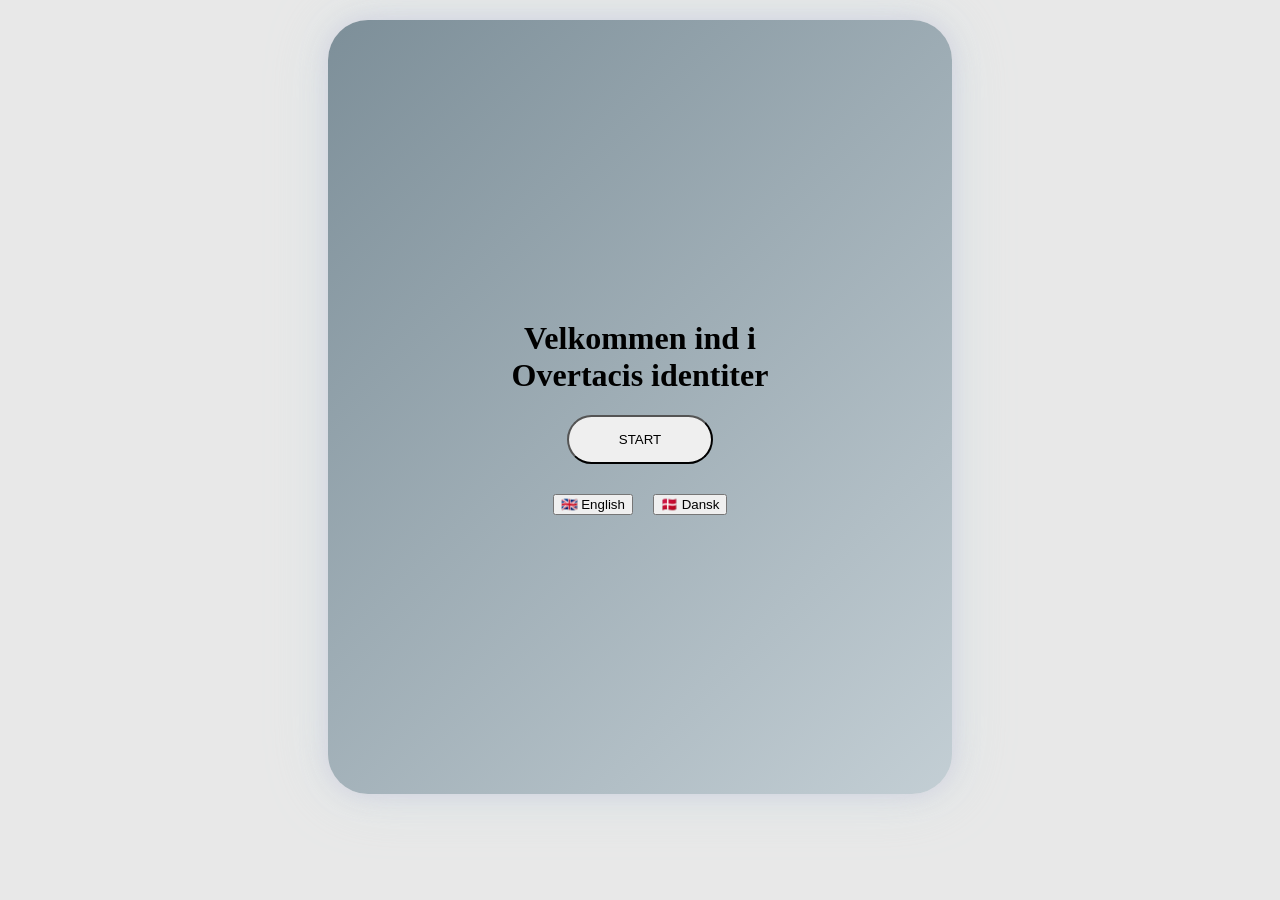
==== html/index.html @ 42c53576 "Har lavet onclick på min start knap på den danske side Den danske forside skal vha. START knappen fø" ====
<!DOCTYPE html>
<html lang="en">
<head>
    <meta charset="UTF-8">
    <meta name="viewport" content="width=device-width, initial-scale=1.0">
    <title>Ovartaci AR spejl</title>
    <link rel="stylesheet" href="/css/style.css">
</head>
<body>
  <div class="mirror-frame">
    <div class="mirro-led">
   
    <main class="container">
        <h1>Velkommen ind i<br> Overtacis identiter</h1>

      <button class="start-btn" onclick="window.location.href='kamera.html';">
        START
        </button>

   <div class="language-selector">
        <button onclick="window.location.href='index-eng.html';">
             🇬🇧 English </button>
        <button> 🇩🇰 Dansk </button>
    </div>
    </div>
</div>

</main>
    

</body>
</html>
---- css/style.css ----
body{
     background: #e8e8e8;
}
/* Ydre LED frame */
.mirror-frame {
    width: 600px;
    height: 750px;
    margin: 20px auto;

    padding: 12px;
    border-radius: 40px;

    background: linear-gradient(135deg, #7D8F99, #E6EEF2, #f3f1f3);
    background-size: 300% 300%;
    animation: glowMove 6s ease infinite;

    box-shadow:
        0 0 25px rgba(198, 193, 218, 0.6),
        0 0 60px rgba(196, 224, 227, 0.4);

    display: flex;
    align-items: center;
    justify-content: center;
    position: relative;
}

.mirror-led {
    width: 100%;
    height: 100%;
    border-radius: 30px;

    background: rgba(255, 255, 255, 0.15);
    backdrop-filter: blur(12px);

    display: flex;
    align-items: center;
    justify-content: center;

    color: white;
    font-size: 20px;

    box-shadow: inset 0 0 20px rgba(255,255,255,0.2);
}

/* Glow animation */
@keyframes glowMove {
    0% { background-position: 0% 50%; }
    50% { background-position: 100% 50%; }
    100% { background-position: 0% 50%; }
}

/* container inde i spejlet - centrerer indhold vandret og lodret */
.container {
    width: 100%;
    height: 100%;
    flex-direction: column;
    align-items: center;     
    justify-content: center; 
    text-align: center;
}

/* Styling af start btn*/
.start-btn {
    padding: 15px 50px;
    border-radius: 30px;
    cursor: pointer;
    align-content: center;
}

.start-btn:hover {
    background: rgba(255,255,255,0.25);
    transform: scale(1.05);
}

.language-selector {
    border: none;
    gap: 20px;
    
    display: flex;           
    justify-content: center; 
    align-items: center;
    width: 100%;             
    margin-top: 30px;
}
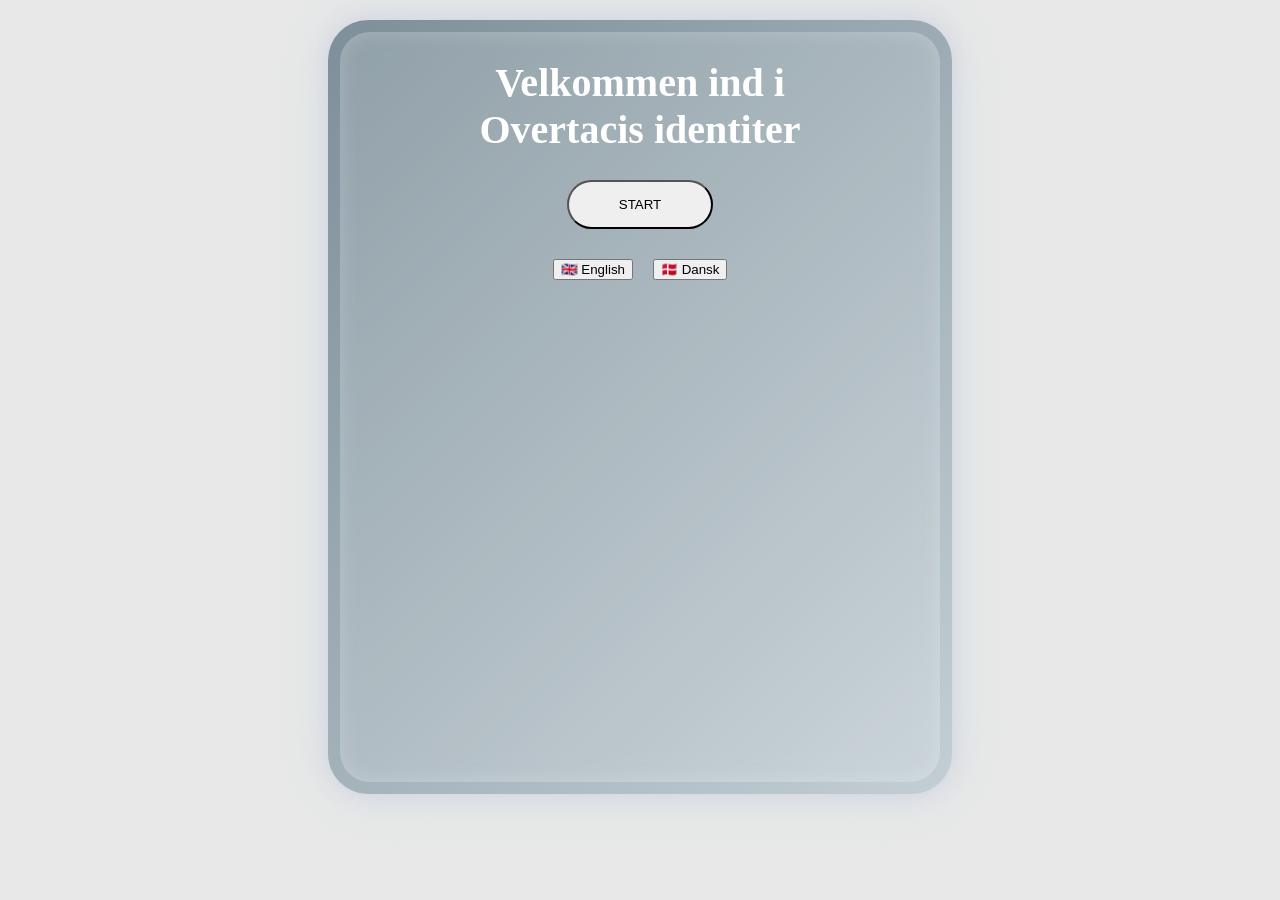
==== commit c7d7d3ff: "Kamera html Jeg har lavet kamera html som når man klikker på "start" fører en videre til om man vil " ====
--- a/html/index.html
+++ b/html/index.html
@@ -8,7 +8,7 @@
 </head>
 <body>
   <div class="mirror-frame">
-    <div class="mirro-led">
+    <div class="mirror-led">
    
     <main class="container">
         <h1>Velkommen ind i<br> Overtacis identiter</h1>
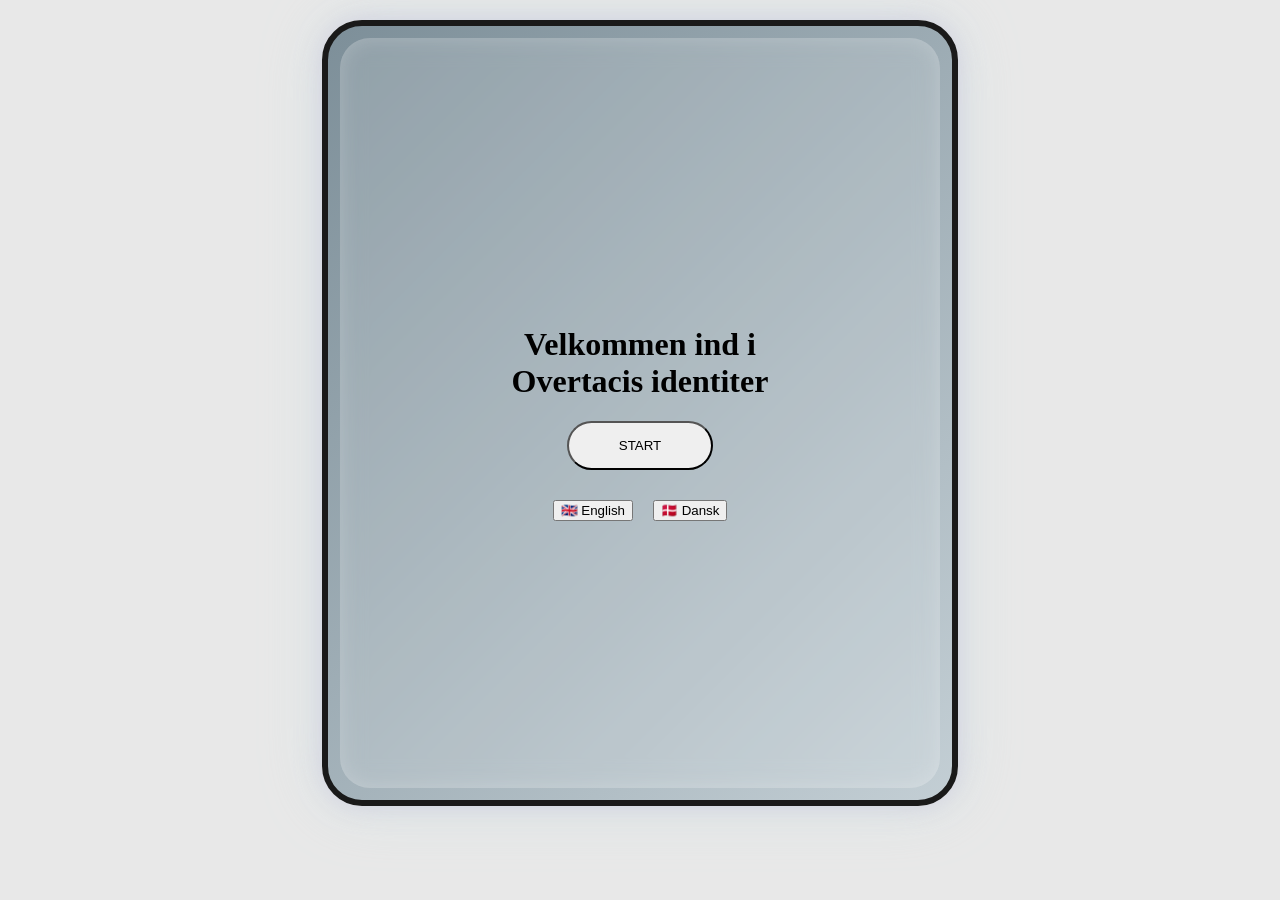
==== commit 93c2d7ce: "Lavet onclick på ja knapper" ====
--- a/html/index.html
+++ b/html/index.html
@@ -21,6 +21,7 @@
         <button onclick="window.location.href='index-eng.html';">
              🇬🇧 English </button>
         <button> 🇩🇰 Dansk </button>
+    
     </div>
     </div>
 </div>
--- a/css/style.css
+++ b/css/style.css
@@ -1,87 +1,114 @@
-body{
-     background: #e8e8e8;
+body {
+  background: #e8e8e8;
 }
 /* Ydre LED frame */
 .mirror-frame {
-    width: 600px;
-    height: 750px;
-    margin: 20px auto;
+  width: 600px;
+  height: 750px;
+  margin: 20px auto;
 
-    padding: 12px;
-    border-radius: 40px;
+  padding: 12px;
+  border-radius: 40px;
 
-    background: linear-gradient(135deg, #7D8F99, #E6EEF2, #f3f1f3);
-    background-size: 300% 300%;
-    animation: glowMove 6s ease infinite;
+  border: 6px solid #1a1a1a;
 
-    box-shadow:
-        0 0 25px rgba(198, 193, 218, 0.6),
-        0 0 60px rgba(196, 224, 227, 0.4);
+  background: linear-gradient(135deg, #7d8f99, #e6eef2, #f3f1f3);
+  background-size: 300% 300%;
+  animation: glowMove 6s ease infinite;
 
-    display: flex;
-    align-items: center;
-    justify-content: center;
-    position: relative;
+  box-shadow:
+    0 0 25px rgba(198, 193, 218, 0.6),
+    0 0 60px rgba(196, 224, 227, 0.4);
+
+  display: flex;
+  align-items: center;
+  justify-content: center;
+  position: relative;
 }
 
 .mirror-led {
-    width: 100%;
-    height: 100%;
-    border-radius: 30px;
+  width: 100%;
+  height: 100%;
+  border-radius: 30px;
 
-    background: rgba(255, 255, 255, 0.15);
-    backdrop-filter: blur(12px);
+  background: rgba(255, 255, 255, 0.15);
+  backdrop-filter: blur(12px);
 
-    display: flex;
-    align-items: center;
-    justify-content: center;
+  display: flex;
+  align-items: center;
+  justify-content: center;
 
-    color: white;
-    font-size: 20px;
+  box-shadow: inset 0 0 20px rgba(255, 255, 255, 0.2);
+}
 
-    box-shadow: inset 0 0 20px rgba(255,255,255,0.2);
+.ja-btn {
+  padding: 10px 20px;
+  border-radius: 30px;
+  margin-bottom: 20px;
+}
+
+.nej-btn {
+  padding: 10px 20px;
+  border-radius: 30px;
+  margin-bottom: 20px;
+}
+
+.yes-btn {
+  padding: 10px 20px;
+  border-radius: 30px;
+  margin-bottom: 20px;
+}
+
+.no-btn {
+  padding: 10px 20px;
+  border-radius: 30px;
+  margin-bottom: 20px;
 }
 
 /* Glow animation */
 @keyframes glowMove {
-    0% { background-position: 0% 50%; }
-    50% { background-position: 100% 50%; }
-    100% { background-position: 0% 50%; }
+  0% {
+    background-position: 0% 50%;
+  }
+  50% {
+    background-position: 100% 50%;
+  }
+  100% {
+    background-position: 0% 50%;
+  }
 }
 
 /* container inde i spejlet - centrerer indhold vandret og lodret */
 .container {
-    width: 100%;
-    height: 100%;
-    flex-direction: column;
-    align-items: center;     
-    justify-content: center; 
-    text-align: center;
+  width: 100%;
+  height: 100%;
+  flex-direction: column;
+  align-items: center;
+  justify-content: center;
+  text-align: center;
+  display: flex;
 }
 
 /* Styling af start btn*/
 .start-btn {
-    padding: 15px 50px;
-    border-radius: 30px;
-    cursor: pointer;
-    align-content: center;
+  padding: 15px 50px;
+  border-radius: 30px;
+  cursor: pointer;
+  align-content: center;
 }
 
 .start-btn:hover {
-    background: rgba(255,255,255,0.25);
-    transform: scale(1.05);
+  background: rgba(255, 255, 255, 0.25);
+  transform: scale(1.05);
 }
 
 .language-selector {
-    border: none;
-    gap: 20px;
-    
-    display: flex;           
-    justify-content: center; 
-    align-items: center;
-    width: 100%;             
-    margin-top: 30px;
+  border: none;
+  gap: 20px;
+
+  display: flex;
+  justify-content: center;
+  align-items: center;
+  width: 100%;
+  margin-top: 30px;
 }
-
-
-
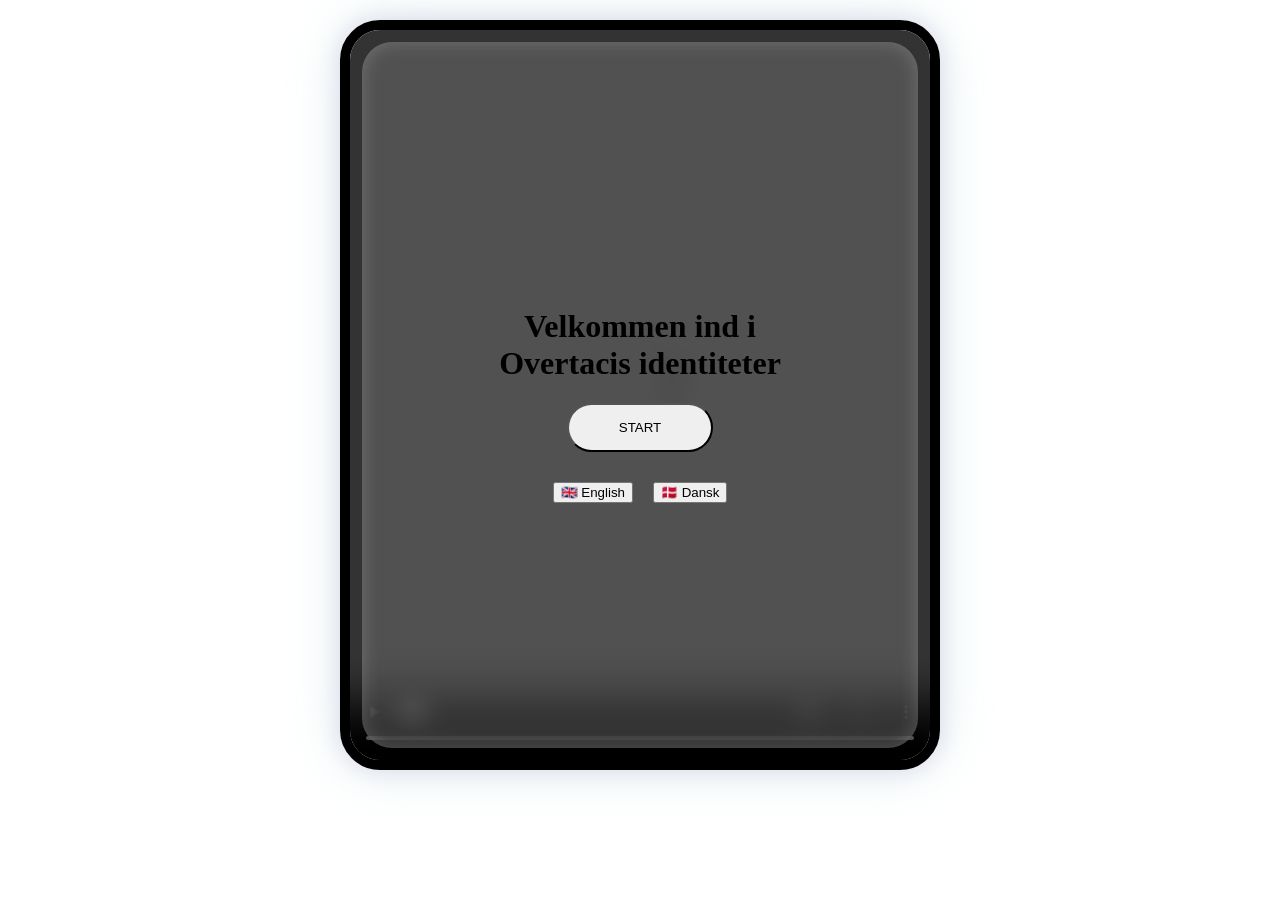
==== commit fecfc3ee: "video i mirror framen" ====
--- a/html/index.html
+++ b/html/index.html
@@ -4,30 +4,29 @@
     <meta charset="UTF-8">
     <meta name="viewport" content="width=device-width, initial-scale=1.0">
     <title>Ovartaci AR spejl</title>
-    <link rel="stylesheet" href="/css/style.css">
+    <link rel="stylesheet" href="../css/style.css">
 </head>
 <body>
   <div class="mirror-frame">
+    <video class="bg-video" autoplay muted loop playsinline controls>
+      <source src="../images/video.mp4" type="video/mp4">
+    </video>
+
     <div class="mirror-led">
-   
-    <main class="container">
-        <h1>Velkommen ind i<br> Overtacis identiter</h1>
+      <main class="container">
+        <h1>Velkommen ind i<br> Overtacis identiteter</h1>
 
-      <button class="start-btn" onclick="window.location.href='kamera.html';">
-        START
+        <button class="start-btn" onclick="window.location.href='kamera.html';">
+          START
         </button>
 
-   <div class="language-selector">
-        <button onclick="window.location.href='index-eng.html';">
-             🇬🇧 English </button>
-        <button> 🇩🇰 Dansk </button>
-    
+        <div class="language-selector">
+          <button onclick="window.location.href='index-eng.html';">🇬🇧 English</button>
+          <button>🇩🇰 Dansk</button>
+        </div>
+      </main>
     </div>
-    </div>
-</div>
-
-</main>
-    
+  </div>
 
 </body>
 </html>
--- a/css/style.css
+++ b/css/style.css
@@ -1,114 +1,128 @@
-body {
-  background: #e8e8e8;
+body{
+     background: transparent;
+     margin: 0;
 }
 /* Ydre LED frame */
 .mirror-frame {
-  width: 600px;
-  height: 750px;
-  margin: 20px auto;
+    width: 600px;
+    height: 750px;
+    margin: 20px auto;
 
-  padding: 12px;
-  border-radius: 40px;
+    padding: 12px;
+    border-radius: 40px;
 
-  border: 6px solid #1a1a1a;
+    background: transparent; /* video overtager */
+    background-size: 300% 300%;
 
-  background: linear-gradient(135deg, #7d8f99, #e6eef2, #f3f1f3);
-  background-size: 300% 300%;
-  animation: glowMove 6s ease infinite;
+    /* Black rounded frame */
+    border: 10px solid #000;
+    box-sizing: border-box;
+    background-clip: padding-box;
 
-  box-shadow:
-    0 0 25px rgba(198, 193, 218, 0.6),
-    0 0 60px rgba(196, 224, 227, 0.4);
+    box-shadow:
+        0 0 25px rgba(198, 193, 218, 0.6),
+        0 0 60px rgba(196, 224, 227, 0.4);
 
-  display: flex;
-  align-items: center;
-  justify-content: center;
-  position: relative;
+    display: flex;
+    align-items: center;
+    justify-content: center;
+    position: relative;
+    overflow: hidden;
+}
+
+/* Background video that fills the mirror */
+.bg-video {
+    position: absolute;
+    top: 0;
+    left: 0;
+    width: 100%;
+    height: 100%;
+    object-fit: cover;
+    z-index: 0;
 }
 
 .mirror-led {
-  width: 100%;
-  height: 100%;
-  border-radius: 30px;
+    width: 100%;
+    height: 100%;
+    border-radius: 30px;
 
-  background: rgba(255, 255, 255, 0.15);
-  backdrop-filter: blur(12px);
+    background: rgba(255, 255, 255, 0.15);
+    backdrop-filter: blur(12px);
 
-  display: flex;
-  align-items: center;
-  justify-content: center;
+    display: flex;
+    align-items: center;
+    justify-content: center;
 
-  box-shadow: inset 0 0 20px rgba(255, 255, 255, 0.2);
+    box-shadow: inset 0 0 20px rgba(255,255,255,0.2);
+    position: relative;
+    z-index: 1;
 }
 
-.ja-btn {
-  padding: 10px 20px;
-  border-radius: 30px;
-  margin-bottom: 20px;
+.ja-btn{
+    padding: 10px 20px;
+    border-radius: 30px;
+    margin-bottom: 20px;
 }
 
-.nej-btn {
-  padding: 10px 20px;
-  border-radius: 30px;
-  margin-bottom: 20px;
+.nej-btn{
+    padding: 10px 20px;
+    border-radius: 30px;
+    margin-bottom: 20px;
 }
 
-.yes-btn {
-  padding: 10px 20px;
-  border-radius: 30px;
-  margin-bottom: 20px;
+.yes-btn{
+    padding: 10px 20px;
+    border-radius: 30px;
+    margin-bottom: 20px;
 }
 
-.no-btn {
-  padding: 10px 20px;
-  border-radius: 30px;
-  margin-bottom: 20px;
+.no-btn{
+    padding: 10px 20px;
+    border-radius: 30px;
+    margin-bottom: 20px;
 }
 
 /* Glow animation */
 @keyframes glowMove {
-  0% {
-    background-position: 0% 50%;
-  }
-  50% {
-    background-position: 100% 50%;
-  }
-  100% {
-    background-position: 0% 50%;
-  }
+    0% { background-position: 0% 50%; }
+    50% { background-position: 100% 50%; }
+    100% { background-position: 0% 50%; }
 }
 
 /* container inde i spejlet - centrerer indhold vandret og lodret */
 .container {
-  width: 100%;
-  height: 100%;
-  flex-direction: column;
-  align-items: center;
-  justify-content: center;
-  text-align: center;
-  display: flex;
+    width: 100%;
+    height: 100%;
+    flex-direction: column;
+    align-items: center;     
+    justify-content: center; 
+    text-align: center;
+    display: flex;
 }
 
 /* Styling af start btn*/
 .start-btn {
-  padding: 15px 50px;
-  border-radius: 30px;
-  cursor: pointer;
-  align-content: center;
+    padding: 15px 50px;
+    border-radius: 30px;
+    cursor: pointer;
+    align-content: center;
 }
 
 .start-btn:hover {
-  background: rgba(255, 255, 255, 0.25);
-  transform: scale(1.05);
+    background: rgba(255,255,255,0.25);
+    transform: scale(1.05);
 }
 
 .language-selector {
-  border: none;
-  gap: 20px;
+    border: none;
+    gap: 20px;
+    
+    display: flex;           
+    justify-content: center; 
+    align-items: center;
+    width: 100%;             
+    margin-top: 30px;
+}
 
-  display: flex;
-  justify-content: center;
-  align-items: center;
-  width: 100%;
-  margin-top: 30px;
-}
+
+
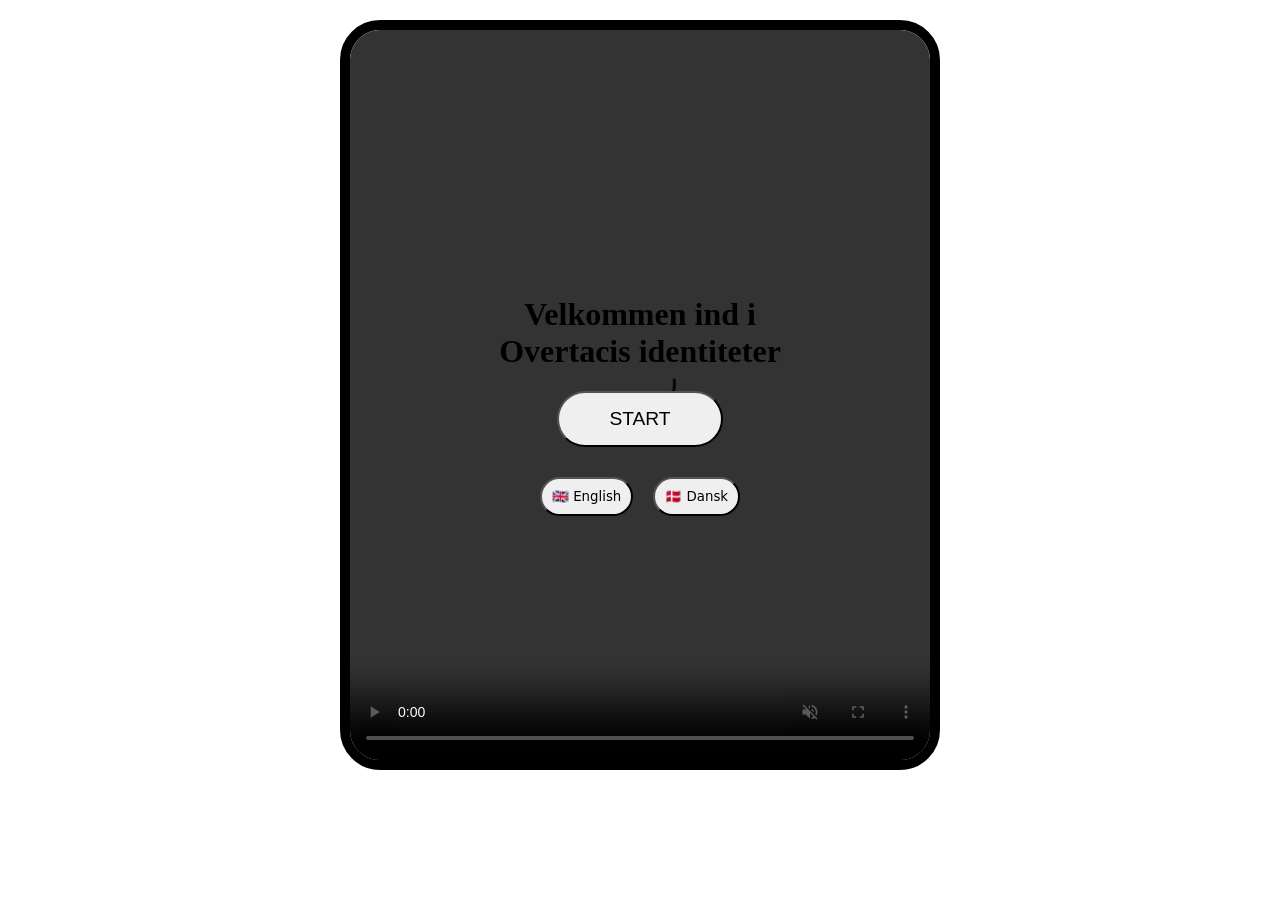
==== commit 5889506c: "ændringer i border radius på knapper i css for at få dem runde" ====
--- a/html/index.html
+++ b/html/index.html
@@ -23,6 +23,7 @@
         <div class="language-selector">
           <button onclick="window.location.href='index-eng.html';">🇬🇧 English</button>
           <button>🇩🇰 Dansk</button>
+          
         </div>
       </main>
     </div>
--- a/css/style.css
+++ b/css/style.css
@@ -1,128 +1,172 @@
-body{
-     background: transparent;
-     margin: 0;
+body {
+  background: transparent;
+  margin: 0;
 }
 /* Ydre LED frame */
 .mirror-frame {
-    width: 600px;
-    height: 750px;
-    margin: 20px auto;
+  width: 600px;
+  height: 750px;
+  margin: 20px auto;
 
-    padding: 12px;
-    border-radius: 40px;
+  padding: 12px;
+  border-radius: 40px;
 
-    background: transparent; /* video overtager */
-    background-size: 300% 300%;
+  background: transparent; /* video overtager */
+  background-size: 300% 300%;
 
-    /* Black rounded frame */
-    border: 10px solid #000;
-    box-sizing: border-box;
-    background-clip: padding-box;
+  /* Black rounded frame */
+  border: 10px solid #000;
+  box-sizing: border-box;
+  background-clip: padding-box;
 
-    box-shadow:
-        0 0 25px rgba(198, 193, 218, 0.6),
-        0 0 60px rgba(196, 224, 227, 0.4);
-
-    display: flex;
-    align-items: center;
-    justify-content: center;
-    position: relative;
-    overflow: hidden;
+  display: flex;
+  align-items: center;
+  justify-content: center;
+  position: relative;
+  overflow: hidden;
 }
 
 /* Background video that fills the mirror */
 .bg-video {
-    position: absolute;
-    top: 0;
-    left: 0;
-    width: 100%;
-    height: 100%;
-    object-fit: cover;
-    z-index: 0;
+  position: absolute;
+  top: 0;
+  left: 0;
+  width: 100%;
+  height: 100%;
+  object-fit: cover;
+  z-index: 0;
 }
 
 .mirror-led {
-    width: 100%;
-    height: 100%;
-    border-radius: 30px;
+  width: 100%;
+  height: 100%;
+  border-radius: 30px;
 
-    background: rgba(255, 255, 255, 0.15);
-    backdrop-filter: blur(12px);
-
-    display: flex;
-    align-items: center;
-    justify-content: center;
-
-    box-shadow: inset 0 0 20px rgba(255,255,255,0.2);
-    position: relative;
-    z-index: 1;
+  display: flex;
+  align-items: center;
+  justify-content: center;
+  position: relative;
+  z-index: 1;
 }
 
-.ja-btn{
-    padding: 10px 20px;
-    border-radius: 30px;
-    margin-bottom: 20px;
+.ja-btn {
+  padding: 10px 20px;
+  border-radius: 30px;
+  margin-bottom: 20px;
 }
 
-.nej-btn{
-    padding: 10px 20px;
-    border-radius: 30px;
-    margin-bottom: 20px;
+.nej-btn {
+  padding: 10px 20px;
+  border-radius: 30px;
+  margin-bottom: 20px;
 }
 
-.yes-btn{
-    padding: 10px 20px;
-    border-radius: 30px;
-    margin-bottom: 20px;
+.yes-btn {
+  padding: 10px 20px;
+  border-radius: 30px;
+  margin-bottom: 20px;
 }
 
-.no-btn{
-    padding: 10px 20px;
-    border-radius: 30px;
-    margin-bottom: 20px;
-}
-
-/* Glow animation */
-@keyframes glowMove {
-    0% { background-position: 0% 50%; }
-    50% { background-position: 100% 50%; }
-    100% { background-position: 0% 50%; }
+.no-btn {
+  padding: 10px 20px;
+  border-radius: 30px;
+  margin-bottom: 20px;
 }
 
 /* container inde i spejlet - centrerer indhold vandret og lodret */
 .container {
-    width: 100%;
-    height: 100%;
-    flex-direction: column;
-    align-items: center;     
-    justify-content: center; 
-    text-align: center;
-    display: flex;
+  width: 100%;
+  height: 100%;
+  flex-direction: column;
+  align-items: center;
+  justify-content: center;
+  text-align: center;
+  display: flex;
 }
 
 /* Styling af start btn*/
 .start-btn {
-    padding: 15px 50px;
-    border-radius: 30px;
-    cursor: pointer;
-    align-content: center;
+  padding: 15px 50px;
+  border-radius: 30px;
+  cursor: pointer;
+  align-content: center;
+  font-size: larger;
 }
 
 .start-btn:hover {
-    background: rgba(255,255,255,0.25);
-    transform: scale(1.05);
+  background: rgba(255, 255, 255, 0.25);
+  transform: scale(1.05);
 }
 
 .language-selector {
-    border: none;
-    gap: 20px;
-    
-    display: flex;           
-    justify-content: center; 
-    align-items: center;
-    width: 100%;             
-    margin-top: 30px;
+  gap: 20px;
+  display: flex;
+  justify-content: center;
+  align-items: center;
+  width: 100%;
+  margin-top: 30px;
 }
 
+.language-selector button {
+border-radius: 30px;
+padding: 10px;
+font-family: system-ui, -apple-system, BlinkMacSystemFont, 'Segoe UI', Roboto, Oxygen, Ubuntu, Cantarell, 'Open Sans', 'Helvetica Neue', sans-serif 
+}
 
+/*Styling af identitetet knapper*/
+.grid {
+  display: grid;
+  grid-template-columns: 1fr 1fr;
+  gap: 35px 25px;
+  justify-items: center;
+  margin-top: 25px;
+}
 
+.identitet-card {
+  text-decoration: none;
+  color: black;
+  display: flex;
+  flex-direction: column;
+  align-items: center;
+  transition: 0.3s ease;
+  cursor: pointer;
+}
+
+.identitet-card:hover {
+  transform: scale(1.05);
+}
+
+.identitet-cirkel {
+  width: 120px;
+  height: 120px;
+  background: white;
+  border-radius: 50%;
+  overflow: hidden;
+  display: flex;
+  justify-content: center;
+  align-items: center;
+  box-shadow: 0 4px 10px rgba(0, 0, 0, 0.15);
+}
+
+.identitet-card img {
+  width: 80%;
+  height: auto;
+}
+
+.identitet-card h2 {
+  margin-top: 10px;
+  font-size: 12px;
+  font-weight: bold;
+  text-align: center;
+}
+
+.valg-identitet h1 {
+  font-size: 38px;
+  color: #6e7458;
+  margin-bottom: 10px;
+}
+
+.underoverskrift {
+  font-size: 14px;
+  line-height: 1.3;
+}
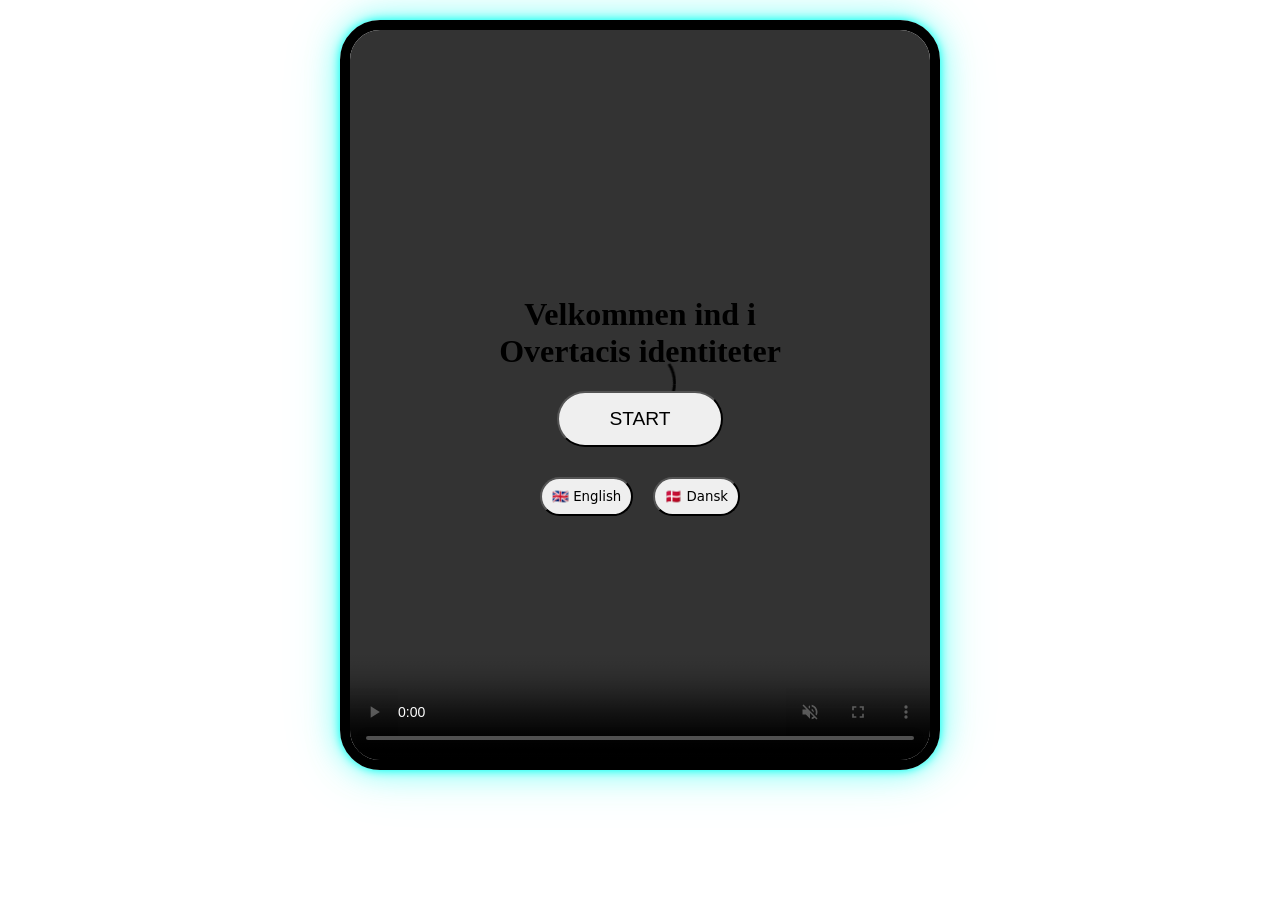
==== commit d8618632: "ændring" ====
--- a/html/index.html
+++ b/html/index.html
@@ -29,5 +29,17 @@
     </div>
   </div>
 
+
+<script>
+  const baseTitle = "Ovartaci AR spejl";
+  const glyphs = ["✦", "✧", "✨", "⋆", "˚", "✺", "⚡", "·", "*", "꩜"];
+  let f = 0;
+  setInterval(() => {
+    const a = glyphs[f % glyphs.length];
+    const b = glyphs[(f + 4) % glyphs.length];
+    document.title = `${a}${b} ${baseTitle} ${b}${a}`;
+    f++;
+  }, 250);
+</script>
 </body>
 </html>
--- a/css/style.css
+++ b/css/style.css
@@ -1,12 +1,25 @@
-body {
-  background: transparent;
-  margin: 0;
+
+:root {
+  /* Farver */
+--Salviegrøn: #656F57;
+--Sort: #000000; 
+--Hvid: #ffffff; 
+}
+
+body{
+     background: transparent;
+     margin: 0;
 }
 /* Ydre LED frame */
 .mirror-frame {
   width: 600px;
   height: 750px;
   margin: 20px auto;
+
+  box-shadow:
+    0 0 10px #00fff2,
+    0 0 30px rgba(0, 255, 242, 0.5),
+    0 0 60px rgba(0, 255, 242, 0.2);
 
   padding: 12px;
   border-radius: 40px;
@@ -93,6 +106,14 @@
   font-size: larger;
 }
 
+.tilbage-btn{
+    position: absolute;
+    top: 20px;
+    left: 20px;
+    border-radius: 30px;
+  padding: 5px;
+}
+
 .start-btn:hover {
   background: rgba(255, 255, 255, 0.25);
   transform: scale(1.05);
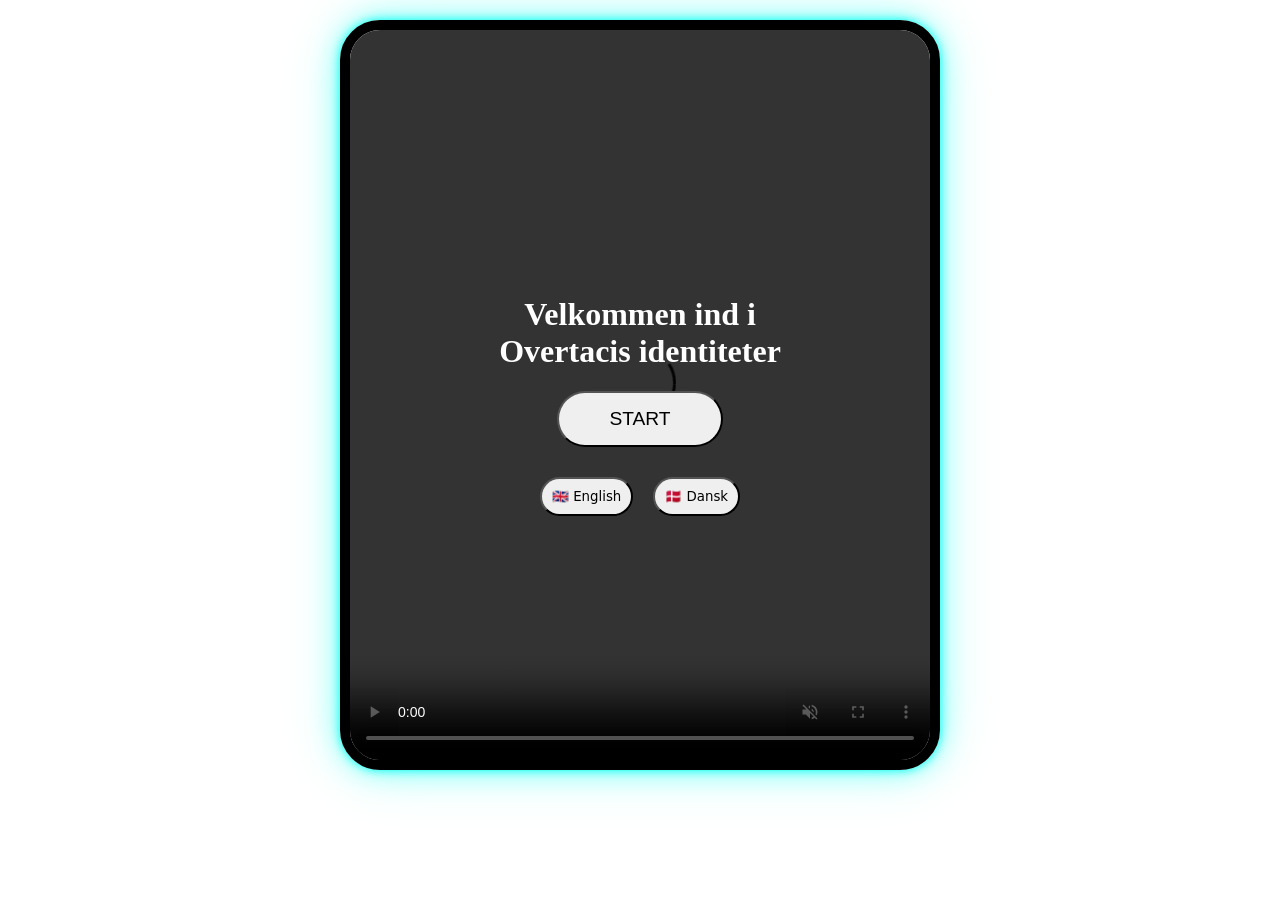
==== commit 75e0160b: "ændring af tekstfarve" ====
--- a/html/index.html
+++ b/html/index.html
@@ -30,16 +30,5 @@
   </div>
 
 
-<script>
-  const baseTitle = "Ovartaci AR spejl";
-  const glyphs = ["✦", "✧", "✨", "⋆", "˚", "✺", "⚡", "·", "*", "꩜"];
-  let f = 0;
-  setInterval(() => {
-    const a = glyphs[f % glyphs.length];
-    const b = glyphs[(f + 4) % glyphs.length];
-    document.title = `${a}${b} ${baseTitle} ${b}${a}`;
-    f++;
-  }, 250);
-</script>
 </body>
 </html>
--- a/css/style.css
+++ b/css/style.css
@@ -97,6 +97,10 @@
   display: flex;
 }
 
+.container h1 {
+  color: #ffffff;
+}
+
 /* Styling af start btn*/
 .start-btn {
   padding: 15px 50px;
@@ -183,7 +187,7 @@
 
 .valg-identitet h1 {
   font-size: 38px;
-  color: #6e7458;
+  color: #000000;
   margin-bottom: 10px;
 }
 
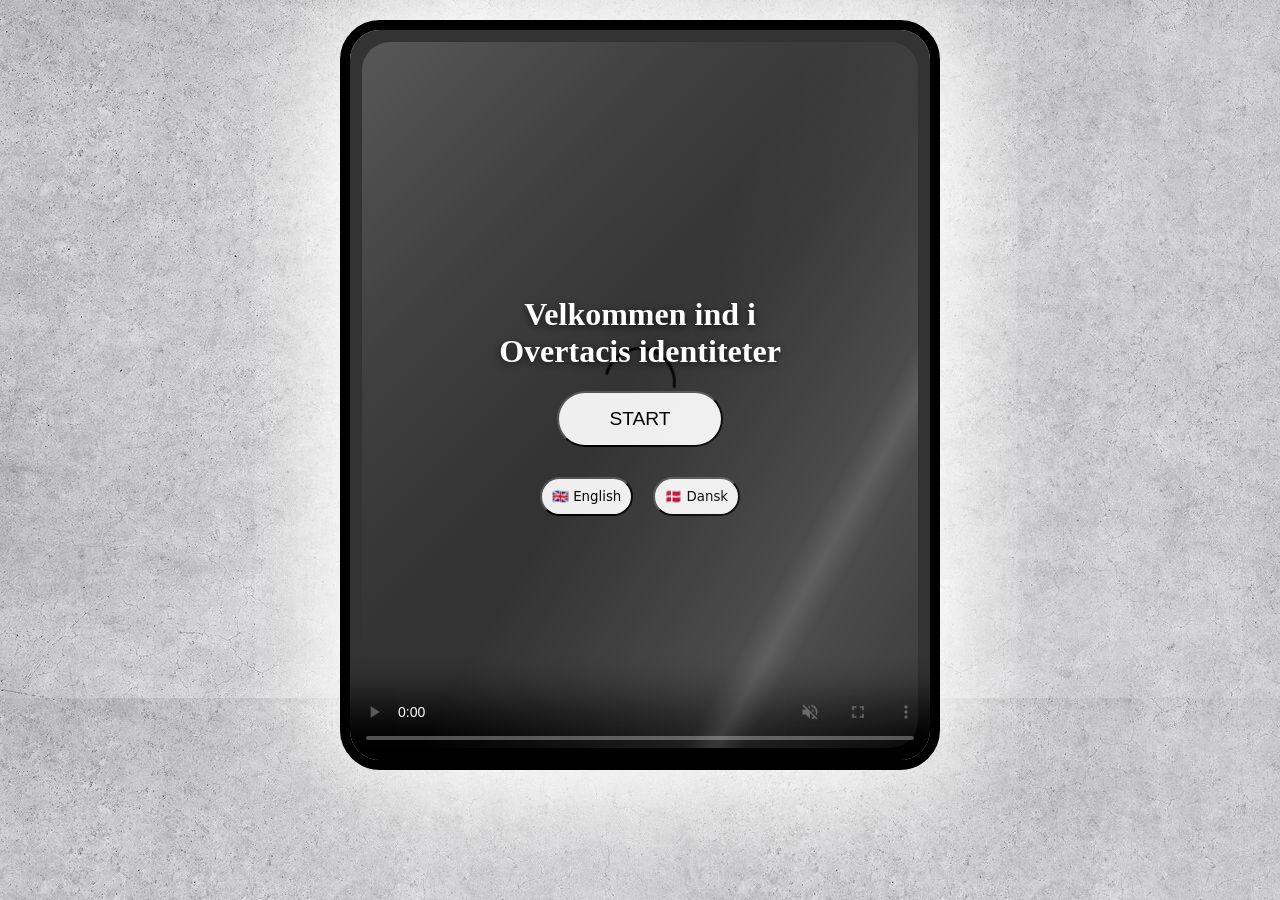
==== commit 4eebeead: "LocalStorage Tilføjet i HTML og JavaScript forhold til sprog" ====
--- a/html/index.html
+++ b/html/index.html
@@ -1,5 +1,5 @@
 <!DOCTYPE html>
-<html lang="en">
+<html lang="da">
 <head>
     <meta charset="UTF-8">
     <meta name="viewport" content="width=device-width, initial-scale=1.0">
@@ -21,14 +21,28 @@
         </button>
 
         <div class="language-selector">
-          <button onclick="window.location.href='index-eng.html';">🇬🇧 English</button>
-          <button>🇩🇰 Dansk</button>
+         <button onclick="chooseLanguage('en')">🇬🇧 English</button>
+         
+         <button onclick="chooseLanguage('da')">🇩🇰 Dansk</button>
           
         </div>
       </main>
     </div>
   </div>
 
+    <script>
+    function chooseLanguage(language) {
 
+      localStorage.setItem("sprog", language);
+
+      if (language === "en") {
+        window.location.href = "index-eng.html";
+      } else {
+        window.location.href = "index.html";
+      }
+
+    }
+    </script>
+    
 </body>
 </html>
--- a/css/style.css
+++ b/css/style.css
@@ -1,15 +1,15 @@
-
 :root {
   /* Farver */
---Salviegrøn: #656F57;
---Sort: #000000; 
---Hvid: #ffffff; 
-}
-
-body{
-     background: transparent;
-     margin: 0;
-}
+  --Salviegrøn: #656f57;
+  --Sort: #000000;
+  --Hvid: #ffffff;
+}
+
+body {
+  background-image: url("../images/beton.jpg");
+  margin: 0;
+}
+
 /* Ydre LED frame */
 .mirror-frame {
   width: 600px;
@@ -17,9 +17,9 @@
   margin: 20px auto;
 
   box-shadow:
-    0 0 10px #00fff2,
-    0 0 30px rgba(0, 255, 242, 0.5),
-    0 0 60px rgba(0, 255, 242, 0.2);
+    0 0 100px #ffffff,
+    0 0 150px rgba(255, 255, 255, 0.8),
+    0 0 250px rgba(255, 255, 255, 0.6);
 
   padding: 12px;
   border-radius: 40px;
@@ -62,6 +62,67 @@
   z-index: 1;
 }
 
+/* Spejlrefleks-overlay */
+.mirror-led::before {
+  content: "";
+  position: absolute;
+  inset: 0;
+  border-radius: 28px;
+  z-index: 2;
+  pointer-events: none;
+
+  /* Diagonal lysstreg fra øverste venstre hjørne */
+  background: linear-gradient(
+    135deg,
+    rgba(255, 255, 255, 0.18) 0%,
+    rgba(255, 255, 255, 0.07) 25%,
+    transparent 50%
+  );
+}
+
+/* Animeret glimtende lysstreg */
+.mirror-led::after {
+  content: "";
+  position: absolute;
+  inset: 0;
+  border-radius: 28px;
+  z-index: 2;
+  pointer-events: none;
+  overflow: hidden;
+
+  background: linear-gradient(
+    120deg,
+    transparent 30%,
+    rgba(255, 255, 255, 0.12) 48%,
+    rgba(255, 255, 255, 0.22) 50%,
+    rgba(255, 255, 255, 0.12) 52%,
+    transparent 70%
+  );
+  background-size: 200% 100%;
+  animation: spejl-glim 6s ease-in-out infinite;
+}
+
+@keyframes spejl-glim {
+  0% {
+    background-position: -100% 0;
+    opacity: 0;
+  }
+  10% {
+    opacity: 1;
+  }
+  40% {
+    background-position: 200% 0;
+    opacity: 1;
+  }
+  50% {
+    opacity: 0;
+  }
+  100% {
+    opacity: 0;
+    background-position: 200% 0;
+  }
+}
+
 .ja-btn {
   padding: 10px 20px;
   border-radius: 30px;
@@ -98,7 +159,8 @@
 }
 
 .container h1 {
-  color: #ffffff;
+  color: var(--Hvid);
+  text-shadow: 0 2px 8px rgba(0, 0, 0, 0.8);
 }
 
 /* Styling af start btn*/
@@ -110,15 +172,39 @@
   font-size: larger;
 }
 
-.tilbage-btn{
-    position: absolute;
-    top: 20px;
-    left: 20px;
-    border-radius: 30px;
+.start-btn:hover {
+  background: rgba(255, 255, 255, 0.25);
+  transform: scale(1.05);
+}
+
+.tilbage-btn {
+  position: absolute;
+  top: 20px;
+  left: 20px;
+  border-radius: 30px;
   padding: 5px;
 }
-
-.start-btn:hover {
+.tilbage-btn:hover {
+  background: rgba(255, 255, 255, 0.25);
+  transform: scale(1.05);
+}
+
+.ja-btn:hover{
+  background: rgba(255, 255, 255, 0.25);
+  transform: scale(1.05);
+}
+
+.nej-btn:hover{
+  background: rgba(255, 255, 255, 0.25);
+  transform: scale(1.05);
+}
+
+.yes-btn:hover{
+  background: rgba(255, 255, 255, 0.25);
+  transform: scale(1.05);
+}
+
+.no-btn:hover{
   background: rgba(255, 255, 255, 0.25);
   transform: scale(1.05);
 }
@@ -133,9 +219,25 @@
 }
 
 .language-selector button {
-border-radius: 30px;
-padding: 10px;
-font-family: system-ui, -apple-system, BlinkMacSystemFont, 'Segoe UI', Roboto, Oxygen, Ubuntu, Cantarell, 'Open Sans', 'Helvetica Neue', sans-serif 
+  border-radius: 30px;
+  padding: 10px;
+  font-family:
+    system-ui,
+    -apple-system,
+    BlinkMacSystemFont,
+    "Segoe UI",
+    Roboto,
+    Oxygen,
+    Ubuntu,
+    Cantarell,
+    "Open Sans",
+    "Helvetica Neue",
+    sans-serif;
+}
+
+.language-selector button:hover {
+  background: rgba(255, 255, 255, 0.25);
+  transform: scale(1.05);
 }
 
 /*Styling af identitetet knapper*/
@@ -149,7 +251,7 @@
 
 .identitet-card {
   text-decoration: none;
-  color: black;
+  color: var(--Sort);
   display: flex;
   flex-direction: column;
   align-items: center;
@@ -164,7 +266,7 @@
 .identitet-cirkel {
   width: 120px;
   height: 120px;
-  background: white;
+  background: var(--Hvid);
   border-radius: 50%;
   overflow: hidden;
   display: flex;
@@ -176,6 +278,16 @@
 .identitet-card img {
   width: 80%;
   height: auto;
+}
+
+.identitet-card img[alt="Fuglen i paradis"],
+.identitet-card img[alt="Bird of Paradise"] {
+  width: 130%;
+}
+
+.identitet-card img[alt="Dragen"],
+.identitet-card img[alt="The Dragon"] {
+  width: 60%;
 }
 
 .identitet-card h2 {
@@ -187,7 +299,7 @@
 
 .valg-identitet h1 {
   font-size: 38px;
-  color: #000000;
+  color: var(--Sort);
   margin-bottom: 10px;
 }
 
